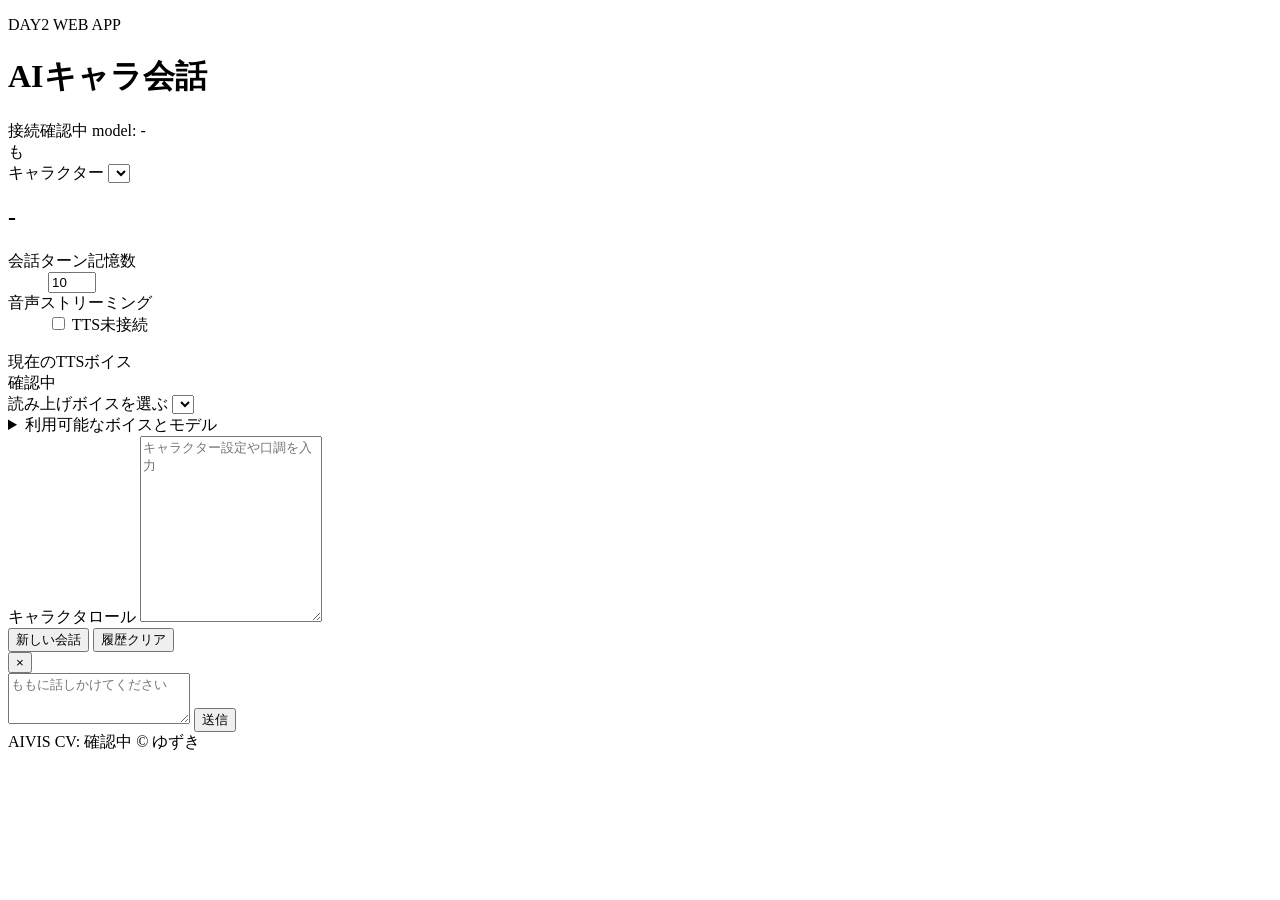
==== day3/static/index.html @ 0beb1f09 "Add day3 streaming TTS app" ====
<!DOCTYPE html>
<html lang="ja">
<head>
  <meta charset="UTF-8">
  <meta name="viewport" content="width=device-width, initial-scale=1.0">
  <title>AI Character Chat</title>
  <link rel="stylesheet" href="/static/style.css">
</head>
<body>
  <div class="app-shell">
    <!-- 上部ステータス。LLM 接続状態とモデル名を固定表示する。 -->
    <header class="topbar">
      <div>
        <p class="eyebrow">DAY2 WEB APP</p>
        <h1>AIキャラ会話</h1>
      </div>
      <div class="status-group">
        <span id="server-status" class="status-badge status-loading">接続確認中</span>
        <span id="model-name" class="model-name">model: -</span>
      </div>
    </header>

    <main class="layout" id="layout-root">
      <!-- 左カラム。キャラ設定と会話制御をまとめた常設パネル。 -->
      <aside class="character-panel" id="character-panel">
        <div class="character-visual" id="character-visual">
          <span id="character-avatar-label">も</span>
        </div>
        <div class="character-body">
          <label class="field-label" for="character-select">キャラクター</label>
          <select id="character-select"></select>
          <h2 id="character-name">-</h2>
          <p id="character-description" class="character-description"></p>
          <dl class="character-meta">
            <div>
              <dt>会話ターン記憶数</dt>
              <dd>
                <input type="number" id="history-count-input" min="0" max="20" value="10" placeholder="0-20">
              </dd>
            </div>
            <div>
              <dt>音声ストリーミング</dt>
              <dd>
                <label class="toggle-field" for="audio-enabled-toggle">
                  <input type="checkbox" id="audio-enabled-toggle">
                  <span id="audio-enabled-label">TTS未接続</span>
                </label>
              </dd>
            </div>
          </dl>

          <!-- TTS の現在状態と、取得済みボイス一覧を確認するための情報枠。 -->
          <div class="tts-panel">
            <label class="field-label" for="tts-voice-summary">現在のTTSボイス</label>
            <div id="tts-voice-summary" class="tts-summary">確認中</div>
            <label class="field-label" for="tts-voice-select">読み上げボイスを選ぶ</label>
            <select id="tts-voice-select"></select>
            <details class="tts-inspector">
              <summary>利用可能なボイスとモデル</summary>
              <div class="tts-inspector-body">
                <div>
                  <p class="tts-section-title">話者 / スタイル</p>
                  <ul id="tts-voice-list" class="tts-list"></ul>
                </div>
                <div>
                  <p class="tts-section-title">音声モデル</p>
                  <ul id="tts-model-list" class="tts-list"></ul>
                </div>
              </div>
            </details>
          </div>

          <label class="field-label" for="role-text">キャラクタロール</label>
          <textarea id="role-text" rows="12" placeholder="キャラクター設定や口調を入力"></textarea>
        </div>
        <div class="panel-actions">
          <button id="new-conversation-button" class="secondary-button" type="button">新しい会話</button>
          <button id="clear-conversation-button" class="secondary-button" type="button">履歴クリア</button>
        </div>
      </aside>

      <!-- 右カラム。拡大メディア、会話ログ、送信フォームを積む。 -->
      <section class="chat-panel" id="chat-panel">
        <!-- 拡大表示時だけ使うステージ。ボタンは残し、中身だけ差し替える。 -->
        <div id="chat-visual-stage" class="chat-visual-stage hidden" aria-live="polite">
          <button id="chat-visual-close" class="chat-visual-close" type="button" aria-label="拡大表示を閉じる">×</button>
        </div>
        <div id="chat-messages" class="chat-messages"></div>
        <div id="error-banner" class="error-banner hidden"></div>
        <form id="composer" class="composer">
          <textarea id="message-input" rows="3" placeholder="ももに話しかけてください"></textarea>
          <button id="send-button" type="submit">送信</button>
        </form>
      </section>
    </main>

    <footer class="page-credit">
      <span>AIVIS CV: <span id="footer-tts-voice">確認中</span></span>
      <span>© ゆずき</span>
    </footer>
  </div>

  <script src="/static/app.js"></script>
</body>
</html>
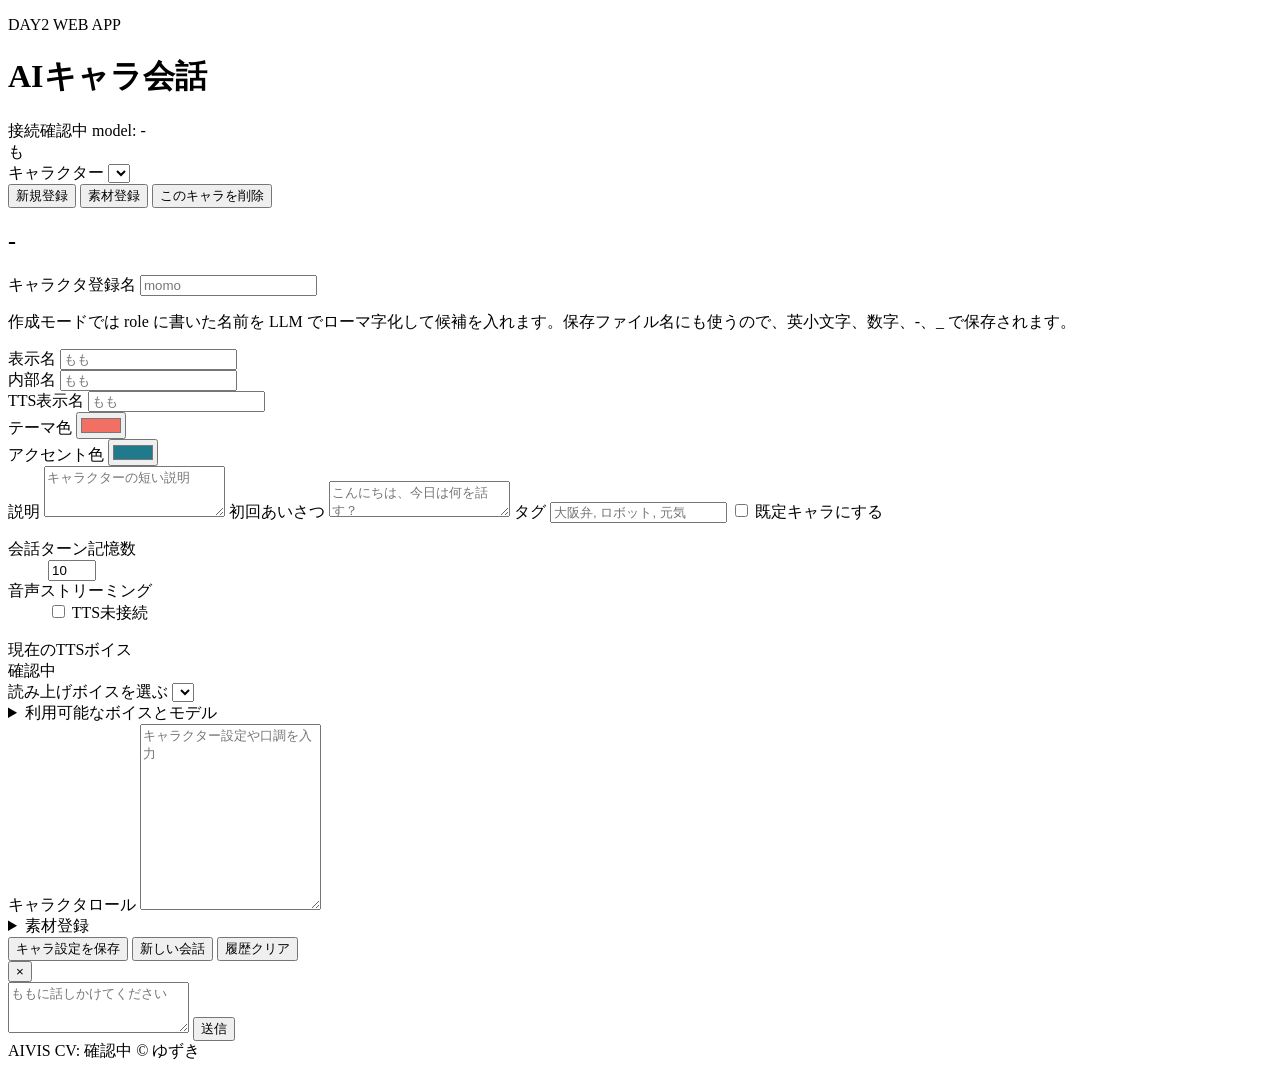
==== commit 5305fe2e: "Add day3 character management and asset editor" ====
--- a/day3/static/index.html
+++ b/day3/static/index.html
@@ -29,8 +29,55 @@
         <div class="character-body">
           <label class="field-label" for="character-select">キャラクター</label>
           <select id="character-select"></select>
+          <div class="character-editor-toolbar">
+            <button id="create-character-button" class="secondary-button" type="button">新規登録</button>
+            <button id="asset-editor-toggle-button" class="secondary-button" type="button">素材登録</button>
+            <button id="delete-character-button" class="danger-button" type="button">このキャラを削除</button>
+          </div>
           <h2 id="character-name">-</h2>
           <p id="character-description" class="character-description"></p>
+          <div class="editor-grid">
+            <div>
+              <label class="field-label" for="character-id-input">キャラクタ登録名</label>
+              <input id="character-id-input" type="text" placeholder="momo" pattern="[a-z0-9][a-z0-9_-]*" spellcheck="false">
+              <p class="field-note">作成モードでは role に書いた名前を LLM でローマ字化して候補を入れます。保存ファイル名にも使うので、英小文字、数字、-、_ で保存されます。</p>
+            </div>
+            <div>
+              <label class="field-label" for="character-display-name-input">表示名</label>
+              <input id="character-display-name-input" type="text" placeholder="もも">
+            </div>
+            <div>
+              <label class="field-label" for="character-name-input">内部名</label>
+              <input id="character-name-input" type="text" placeholder="もも">
+            </div>
+            <div>
+              <label class="field-label" for="character-voice-name-input">TTS表示名</label>
+              <input id="character-voice-name-input" type="text" placeholder="もも">
+            </div>
+            <div>
+              <label class="field-label" for="character-theme-color-input">テーマ色</label>
+              <input id="character-theme-color-input" type="color" value="#f26f63">
+            </div>
+            <div>
+              <label class="field-label" for="character-accent-color-input">アクセント色</label>
+              <input id="character-accent-color-input" type="color" value="#1f7a8c">
+            </div>
+          </div>
+
+          <label class="field-label" for="character-description-input">説明</label>
+          <textarea id="character-description-input" rows="3" placeholder="キャラクターの短い説明"></textarea>
+
+          <label class="field-label" for="character-greeting-input">初回あいさつ</label>
+          <textarea id="character-greeting-input" rows="2" placeholder="こんにちは、今日は何を話す？"></textarea>
+
+          <label class="field-label" for="character-tags-input">タグ</label>
+          <input id="character-tags-input" type="text" placeholder="大阪弁, ロボット, 元気">
+
+          <label class="checkbox-field" for="character-default-input">
+            <input id="character-default-input" type="checkbox">
+            <span>既定キャラにする</span>
+          </label>
+
           <dl class="character-meta">
             <div>
               <dt>会話ターン記憶数</dt>
@@ -72,8 +119,30 @@
 
           <label class="field-label" for="role-text">キャラクタロール</label>
           <textarea id="role-text" rows="12" placeholder="キャラクター設定や口調を入力"></textarea>
+
+          <details id="asset-editor" class="asset-editor">
+            <summary class="asset-editor-summary hidden">素材登録</summary>
+            <div>
+              <label class="field-label" for="visual-type-select">メイン表示タイプ</label>
+              <select id="visual-type-select">
+                <option value="image">image</option>
+                <option value="video">video</option>
+                <option value="none">none</option>
+              </select>
+            </div>
+            <p class="asset-editor-note">メイン・会話・待機の登録先を選んでから、左上のキャラクター表示へドロップして登録します。必要な hidden 値は内部で保持されます。</p>
+            <div class="asset-upload-inputs-hidden" aria-hidden="true">
+              <input id="visual-path-input" type="hidden">
+              <input id="visual-upload-input" class="asset-upload-input-hidden" type="file" accept="image/*,video/*" tabindex="-1">
+              <input id="talking-visual-path-input" type="hidden">
+              <input id="talking-upload-input" class="asset-upload-input-hidden" type="file" accept="video/*,image/*" tabindex="-1">
+              <input id="waiting-visual-path-input" type="hidden">
+              <input id="waiting-upload-input" class="asset-upload-input-hidden" type="file" accept="video/*,image/*" tabindex="-1">
+            </div>
+          </details>
         </div>
         <div class="panel-actions">
+          <button id="save-character-button" class="secondary-button" type="button">キャラ設定を保存</button>
           <button id="new-conversation-button" class="secondary-button" type="button">新しい会話</button>
           <button id="clear-conversation-button" class="secondary-button" type="button">履歴クリア</button>
         </div>
